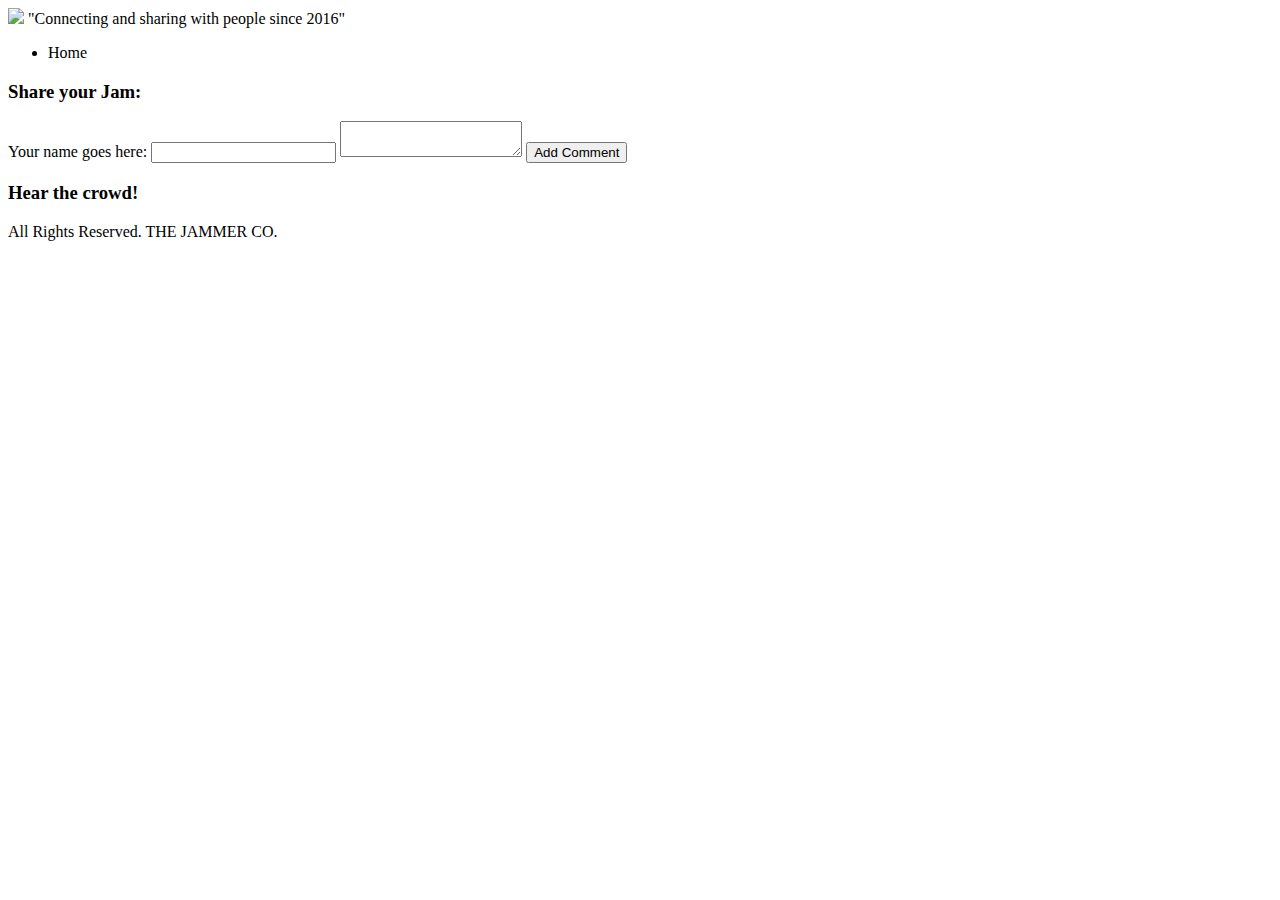
==== index.html @ 5473ad61 "Add files via upload" ====
<!DOCTYPE html>
<html>
    <head>
        <title>The Jammer</title>
        <meta charset="UTF-8" />
        <link href="./css/index.css" type="text/css" rel="stylesheet"/>
    </head>
    <body>
        <div id="mainContainer">
            <div id="theJammerHeader">
                <img src="./img/jammer_logo.png"> 
                <span id="brandName"> 
                    "Connecting and sharing with people since 2016"
                </span>
            </div>
            <div id="tabselector">
                <ul id="tabs">
                    <li id="tab1" class="selected">Home</li>
                </ul>
                <div id="tabcontent">
                    <div id="content-tab1" class="active theJammerHome">
                        <div id="addComment">
                            <form id="formComment">
                                <h3>Share your Jam:</h3>
                                <label> 
                                    Your name goes here: 
                                    <input type="text" class="userName" />
                                </label>
                                <label>
                                    <textarea id="userComment"></textarea>
                                </label>
                                <label>
                                    <input type=submit value="Add Comment" id="submit"\>
                                </label>
                            </form>
                        </div>
                        <h3 id="commentsTitle"> 
                            Hear the crowd!
                        </h3>
                        <div class="seccionComments">

                        </div>
                    </div>
                </div>
                <div id="theJammerFooter">
                    All Rights Reserved. THE JAMMER CO.
                </div>
            </div>
        </div>
        <script src="./js/index.js"></script>
    </body>
</html>
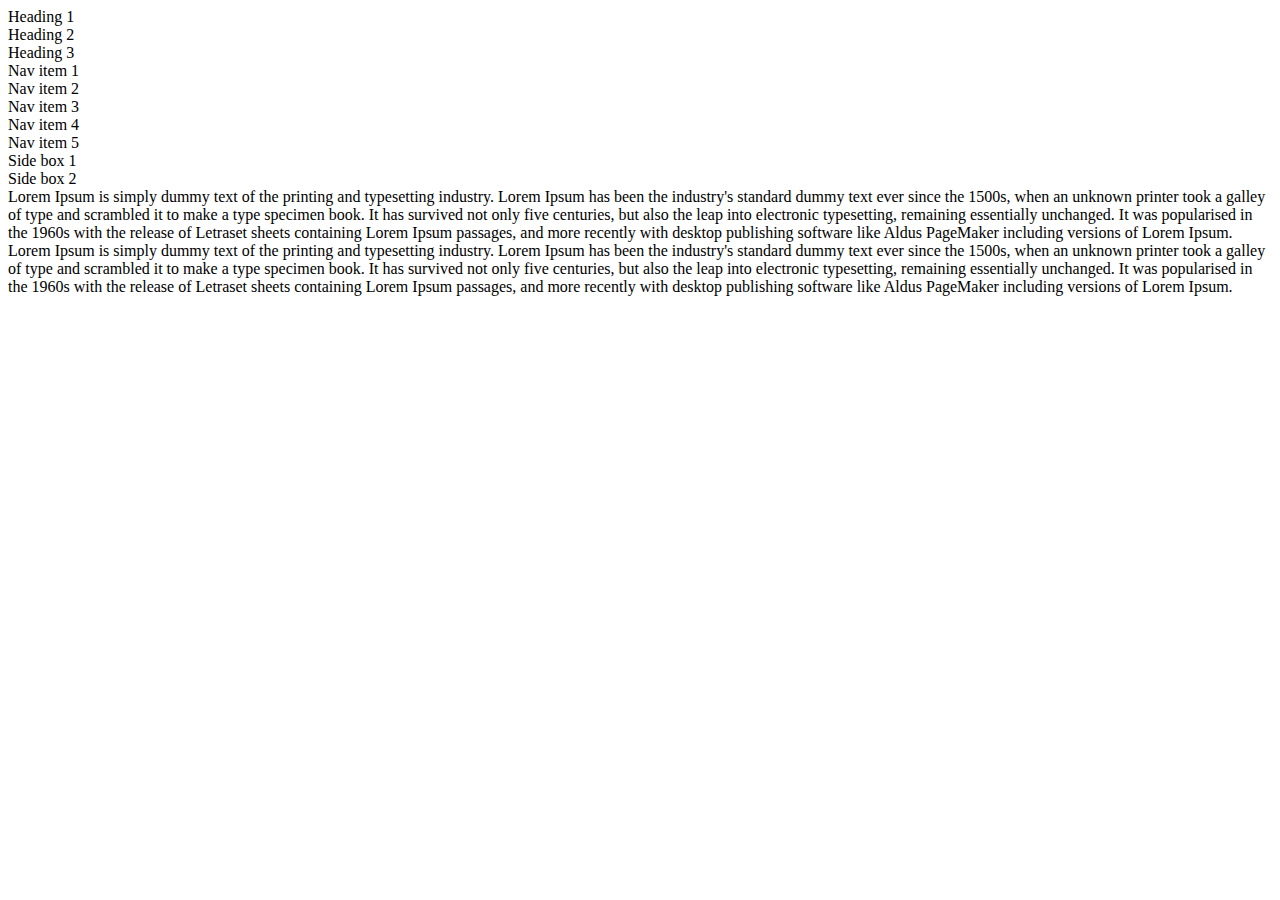
==== commit 2515c9a4: "Add files via upload" ====
--- a/index.html
+++ b/index.html
@@ -1,52 +1,61 @@
-<!DOCTYPE html>
 <html>
-    <head>
-        <title>The Jammer</title>
-        <meta charset="UTF-8" />
-        <link href="./css/index.css" type="text/css" rel="stylesheet"/>
-    </head>
-    <body>
-        <div id="mainContainer">
-            <div id="theJammerHeader">
-                <img src="./img/jammer_logo.png"> 
-                <span id="brandName"> 
-                    "Connecting and sharing with people since 2016"
-                </span>
-            </div>
-            <div id="tabselector">
-                <ul id="tabs">
-                    <li id="tab1" class="selected">Home</li>
-                </ul>
-                <div id="tabcontent">
-                    <div id="content-tab1" class="active theJammerHome">
-                        <div id="addComment">
-                            <form id="formComment">
-                                <h3>Share your Jam:</h3>
-                                <label> 
-                                    Your name goes here: 
-                                    <input type="text" class="userName" />
-                                </label>
-                                <label>
-                                    <textarea id="userComment"></textarea>
-                                </label>
-                                <label>
-                                    <input type=submit value="Add Comment" id="submit"\>
-                                </label>
-                            </form>
-                        </div>
-                        <h3 id="commentsTitle"> 
-                            Hear the crowd!
-                        </h3>
-                        <div class="seccionComments">
-
-                        </div>
-                    </div>
-                </div>
-                <div id="theJammerFooter">
-                    All Rights Reserved. THE JAMMER CO.
-                </div>
-            </div>
+  <head>
+    <meta charset="utf-8">
+    <meta name="viewport" content="width=device-width">
+    <title>Flexbox and media queries</title>
+    <link href="./css/index.css" rel="stylesheet" type="text/css" />
+  </head>
+  <body> 
+    <div class="container">
+      <div class="heading">
+        <div class="heading-box">
+          Heading 1
         </div>
-        <script src="./js/index.js"></script>
-    </body>
+        <div class="heading-box">
+          Heading 2
+        </div>
+        <div class="heading-box">
+          Heading 3
+        </div>
+      </div>
+      <div class="navigation">
+        <div class="nav-box">
+          Nav item 1
+        </div>
+        <div class="nav-box">
+          Nav item 2
+        </div>
+        <div class="nav-box">
+          Nav item 3
+        </div>
+        <div class="nav-box">
+          Nav item 4
+        </div>
+        <div class="nav-box">
+          Nav item 5
+        </div>
+      </div>
+      <div>
+        
+      </div>
+      <div class="content">
+        <div class="side">
+          <div class="side-box">
+            Side box 1
+          </div>
+          <div class="side-box">
+            Side box 2
+          </div>
+        </div>
+        <div class="main">
+          <div class="main-box">
+            Lorem Ipsum is simply dummy text of the printing and typesetting industry. Lorem Ipsum has been the industry's standard dummy text ever since the 1500s, when an unknown printer took a galley of type and scrambled it to make a type specimen book. It has survived not only five centuries, but also the leap into electronic typesetting, remaining essentially unchanged. It was popularised in the 1960s with the release of Letraset sheets containing Lorem Ipsum passages, and more recently with desktop publishing software like Aldus PageMaker including versions of Lorem Ipsum.
+          </div>
+          <div class="main-box">
+            Lorem Ipsum is simply dummy text of the printing and typesetting industry. Lorem Ipsum has been the industry's standard dummy text ever since the 1500s, when an unknown printer took a galley of type and scrambled it to make a type specimen book. It has survived not only five centuries, but also the leap into electronic typesetting, remaining essentially unchanged. It was popularised in the 1960s with the release of Letraset sheets containing Lorem Ipsum passages, and more recently with desktop publishing software like Aldus PageMaker including versions of Lorem Ipsum.
+          </div>
+        </div> 
+      </div>
+    </div>
+  </body>
 </html>